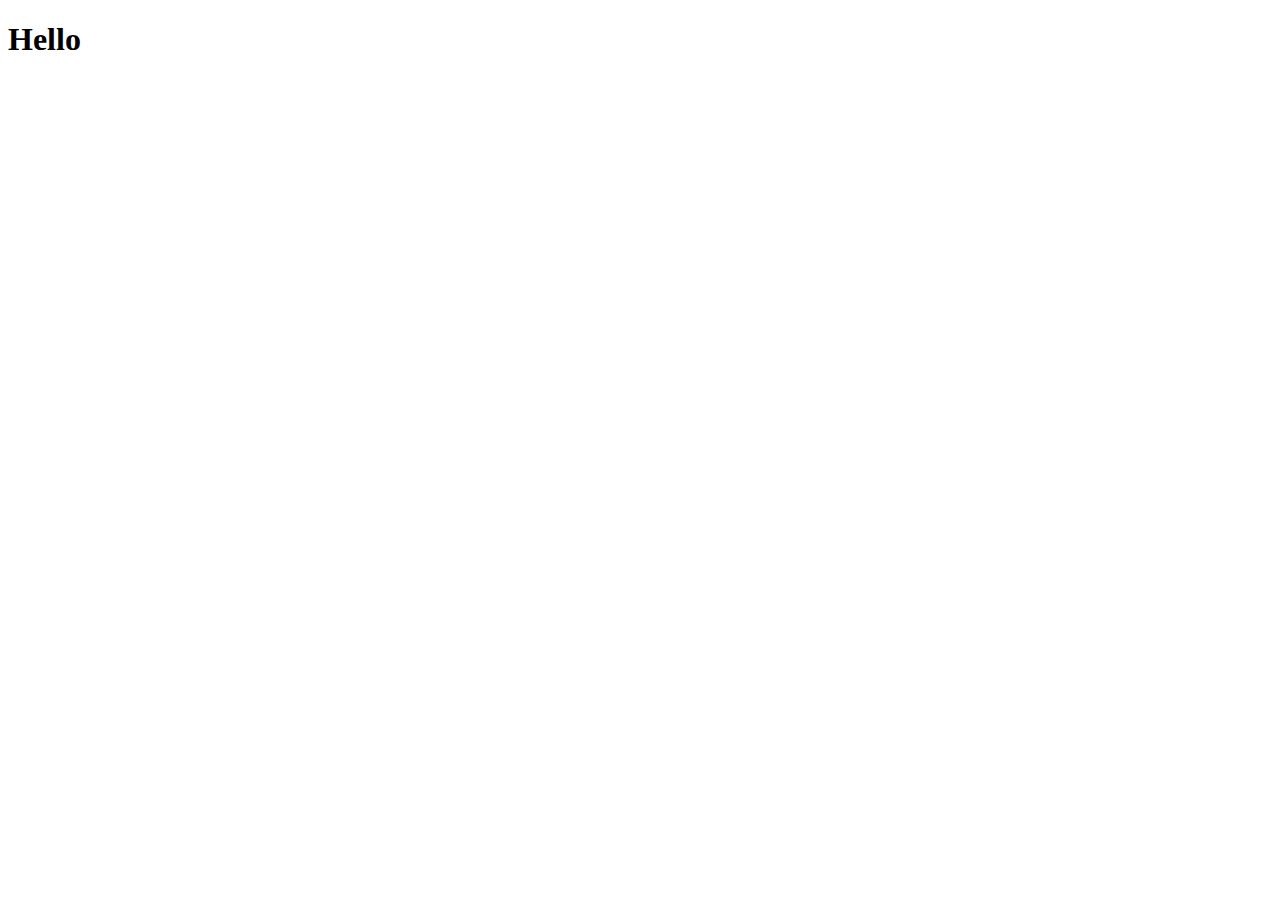
==== index.html @ 02a1d50a "'intial'" ====
<!DOCTYPE html>

<html lang="en">

<head>
    <meta charset="utf-8">
    <meta http-equiv="X-UA-Compatible" content="IE=edge">
    <meta name="viewport" content="width=device-width, initial-scale=1">
    <!-- The above 3 meta tags *must* come first in the head; any other head
         content must come *after* these tags -->
    <title>Hello</title>
    <!-- Bootstrap -->


    <!-- HTML5 shim and Respond.js for IE8 support of HTML5 elements and media queries -->
    <!-- WARNING: Respond.js doesn't work if you view the page via file:// -->
    <!--[if lt IE 9]>
      <script src="https://oss.maxcdn.com/html5shiv/3.7.2/html5shiv.min.js"></script>
      <script src="https://oss.maxcdn.com/respond/1.4.2/respond.min.js"></script>
    <![endif]-->
</head>

<body>
 
<!--@NOTE The repeating form that uses the data above!-->
<h1>Hello</h1>



</body>

</html>
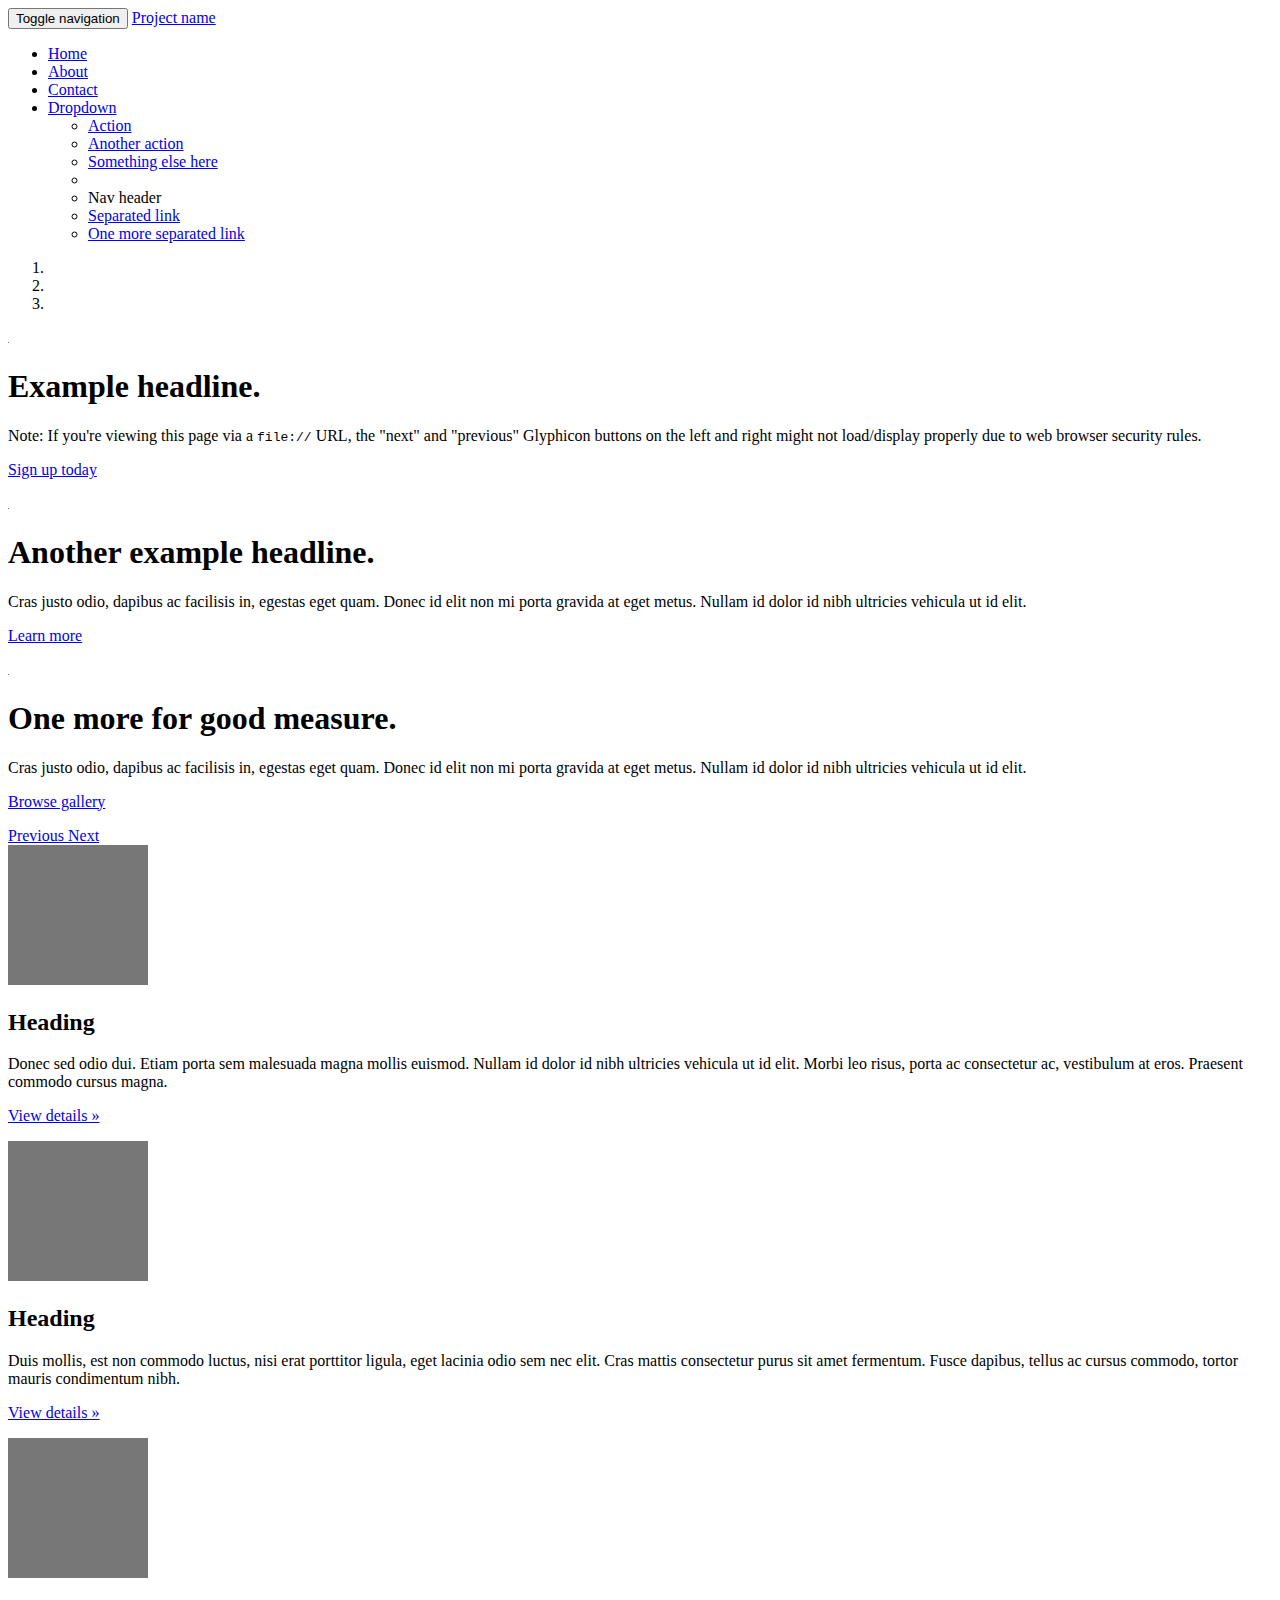
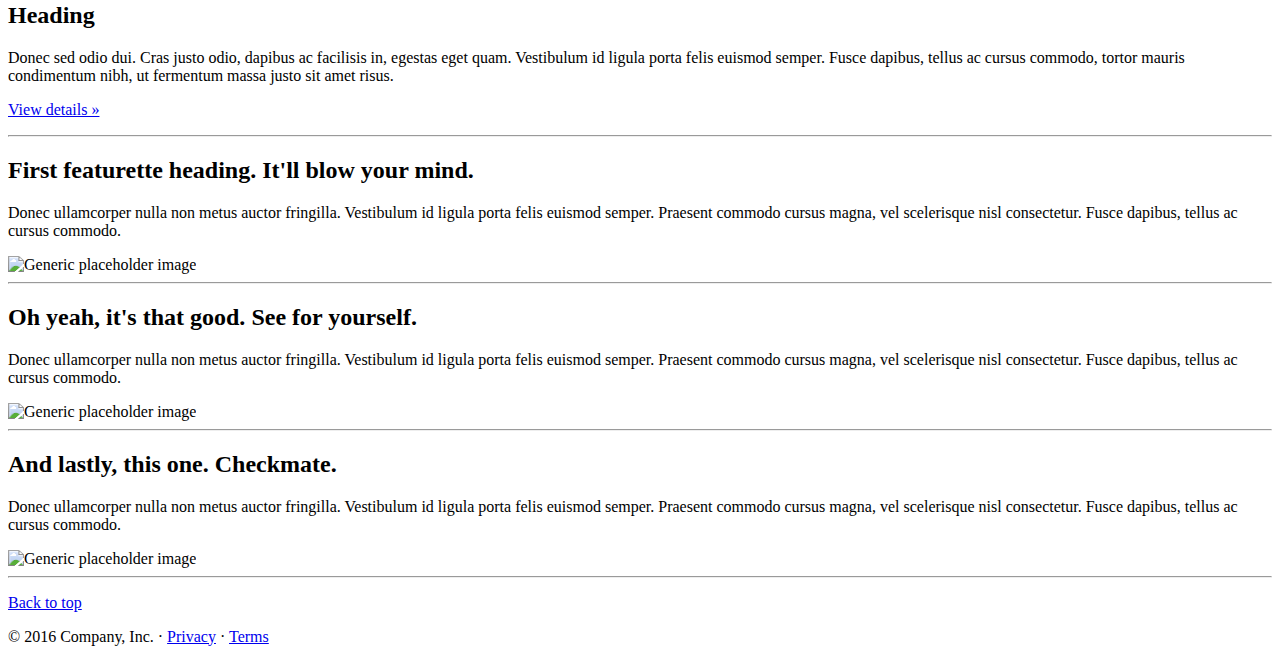
==== commit 7a1600ee: "OK" ====
--- a/index.html
+++ b/index.html
@@ -1,32 +1,226 @@
 <!DOCTYPE html>
-
 <html lang="en">
 
 <head>
     <meta charset="utf-8">
     <meta http-equiv="X-UA-Compatible" content="IE=edge">
     <meta name="viewport" content="width=device-width, initial-scale=1">
-    <!-- The above 3 meta tags *must* come first in the head; any other head
-         content must come *after* these tags -->
-    <title>Hello</title>
-    <!-- Bootstrap -->
-
+    <!-- The above 3 meta tags *must* come first in the head; any other head content must come *after* these tags -->
+    <meta name="description" content="">
+    <meta name="author" content="">
+    <link rel="icon" href="favicon.ico">
+
+    <title>Carousel Template for Bootstrap</title>
+
+    <!-- Bootstrap core CSS -->
+    <link href="css/bootstrap.min.css" rel="stylesheet">
+
+    <!-- IE10 viewport hack for Surface/desktop Windows 8 bug -->
+    <link href="css/ie10-viewport-bug-workaround.css" rel="stylesheet">
+
+    <!-- Just for debugging purposes. Don't actually copy these 2 lines! -->
+    <!--[if lt IE 9]><script src="../../assets/js/ie8-responsive-file-warning.js"></script><![endif]-->
+    <script src="js/ie-emulation-modes-warning.js"></script>
 
     <!-- HTML5 shim and Respond.js for IE8 support of HTML5 elements and media queries -->
-    <!-- WARNING: Respond.js doesn't work if you view the page via file:// -->
     <!--[if lt IE 9]>
-      <script src="https://oss.maxcdn.com/html5shiv/3.7.2/html5shiv.min.js"></script>
+      <script src="https://oss.maxcdn.com/html5shiv/3.7.3/html5shiv.min.js"></script>
       <script src="https://oss.maxcdn.com/respond/1.4.2/respond.min.js"></script>
     <![endif]-->
+
+    <!-- Custom styles for this template -->
+    <link href="css/carousel.css" rel="stylesheet">
 </head>
+<!-- NAVBAR
+================================================== -->
 
 <body>
- 
-<!--@NOTE The repeating form that uses the data above!-->
-<h1>Hello</h1>
-
-
-
+    <div class="navbar-wrapper">
+        <div class="container">
+
+            <nav class="navbar navbar-inverse navbar-static-top">
+                <div class="container">
+                    <div class="navbar-header">
+                        <button type="button" class="navbar-toggle collapsed" data-toggle="collapse" data-target="#navbar" aria-expanded="false" aria-controls="navbar">
+                <span class="sr-only">Toggle navigation</span>
+                <span class="icon-bar"></span>
+                <span class="icon-bar"></span>
+                <span class="icon-bar"></span>
+              </button>
+                        <a class="navbar-brand" href="#">Project name</a>
+                    </div>
+                    <div id="navbar" class="navbar-collapse collapse">
+                        <ul class="nav navbar-nav">
+                            <li class="active"><a href="#">Home</a></li>
+                            <li><a href="#about">About</a></li>
+                            <li><a href="#contact">Contact</a></li>
+                            <li class="dropdown">
+                                <a href="#" class="dropdown-toggle" data-toggle="dropdown" role="button" aria-haspopup="true" aria-expanded="false">Dropdown <span class="caret"></span></a>
+                                <ul class="dropdown-menu">
+                                    <li><a href="#">Action</a></li>
+                                    <li><a href="#">Another action</a></li>
+                                    <li><a href="#">Something else here</a></li>
+                                    <li role="separator" class="divider"></li>
+                                    <li class="dropdown-header">Nav header</li>
+                                    <li><a href="#">Separated link</a></li>
+                                    <li><a href="#">One more separated link</a></li>
+                                </ul>
+                            </li>
+                        </ul>
+                    </div>
+                </div>
+            </nav>
+
+        </div>
+    </div>
+
+
+     <!-- Carousel
+    ================================================== -->
+    <div id="myCarousel" class="carousel slide" data-ride="carousel">
+      <!-- Indicators -->
+      <ol class="carousel-indicators">
+        <li data-target="#myCarousel" data-slide-to="0" class="active"></li>
+        <li data-target="#myCarousel" data-slide-to="1"></li>
+        <li data-target="#myCarousel" data-slide-to="2"></li>
+      </ol>
+      <div class="carousel-inner" role="listbox">
+        <div class="item active">
+          <img class="first-slide" src="[data-uri]" alt="First slide">
+          <div class="container">
+            <div class="carousel-caption">
+              <h1>Example headline.</h1>
+              <p>Note: If you're viewing this page via a <code>file://</code> URL, the "next" and "previous" Glyphicon buttons on the left and right might not load/display properly due to web browser security rules.</p>
+              <p><a class="btn btn-lg btn-primary" href="#" role="button">Sign up today</a></p>
+            </div>
+          </div>
+        </div>
+        <div class="item">
+          <img class="second-slide" src="[data-uri]" alt="Second slide">
+          <div class="container">
+            <div class="carousel-caption">
+              <h1>Another example headline.</h1>
+              <p>Cras justo odio, dapibus ac facilisis in, egestas eget quam. Donec id elit non mi porta gravida at eget metus. Nullam id dolor id nibh ultricies vehicula ut id elit.</p>
+              <p><a class="btn btn-lg btn-primary" href="#" role="button">Learn more</a></p>
+            </div>
+          </div>
+        </div>
+        <div class="item">
+          <img class="third-slide" src="[data-uri]" alt="Third slide">
+          <div class="container">
+            <div class="carousel-caption">
+              <h1>One more for good measure.</h1>
+              <p>Cras justo odio, dapibus ac facilisis in, egestas eget quam. Donec id elit non mi porta gravida at eget metus. Nullam id dolor id nibh ultricies vehicula ut id elit.</p>
+              <p><a class="btn btn-lg btn-primary" href="#" role="button">Browse gallery</a></p>
+            </div>
+          </div>
+        </div>
+      </div>
+      <a class="left carousel-control" href="#myCarousel" role="button" data-slide="prev">
+        <span class="glyphicon glyphicon-chevron-left" aria-hidden="true"></span>
+        <span class="sr-only">Previous</span>
+      </a>
+      <a class="right carousel-control" href="#myCarousel" role="button" data-slide="next">
+        <span class="glyphicon glyphicon-chevron-right" aria-hidden="true"></span>
+        <span class="sr-only">Next</span>
+      </a>
+    </div><!-- /.carousel -->
+
+
+    <!-- Marketing messaging and featurettes
+    ================================================== -->
+    <!-- Wrap the rest of the page in another container to center all the content. -->
+
+    <div class="container marketing">
+
+      <!-- Three columns of text below the carousel -->
+      <div class="row">
+        <div class="col-lg-4">
+          <img class="img-circle" src="[data-uri]" alt="Generic placeholder image" width="140" height="140">
+          <h2>Heading</h2>
+          <p>Donec sed odio dui. Etiam porta sem malesuada magna mollis euismod. Nullam id dolor id nibh ultricies vehicula ut id elit. Morbi leo risus, porta ac consectetur ac, vestibulum at eros. Praesent commodo cursus magna.</p>
+          <p><a class="btn btn-default" href="#" role="button">View details &raquo;</a></p>
+        </div><!-- /.col-lg-4 -->
+        <div class="col-lg-4">
+          <img class="img-circle" src="[data-uri]" alt="Generic placeholder image" width="140" height="140">
+          <h2>Heading</h2>
+          <p>Duis mollis, est non commodo luctus, nisi erat porttitor ligula, eget lacinia odio sem nec elit. Cras mattis consectetur purus sit amet fermentum. Fusce dapibus, tellus ac cursus commodo, tortor mauris condimentum nibh.</p>
+          <p><a class="btn btn-default" href="#" role="button">View details &raquo;</a></p>
+        </div><!-- /.col-lg-4 -->
+        <div class="col-lg-4">
+          <img class="img-circle" src="[data-uri]" alt="Generic placeholder image" width="140" height="140">
+          <h2>Heading</h2>
+          <p>Donec sed odio dui. Cras justo odio, dapibus ac facilisis in, egestas eget quam. Vestibulum id ligula porta felis euismod semper. Fusce dapibus, tellus ac cursus commodo, tortor mauris condimentum nibh, ut fermentum massa justo sit amet risus.</p>
+          <p><a class="btn btn-default" href="#" role="button">View details &raquo;</a></p>
+        </div><!-- /.col-lg-4 -->
+      </div><!-- /.row -->
+
+
+      <!-- START THE FEATURETTES -->
+
+      <hr class="featurette-divider">
+
+      <div class="row featurette">
+        <div class="col-md-7">
+          <h2 class="featurette-heading">First featurette heading. <span class="text-muted">It'll blow your mind.</span></h2>
+          <p class="lead">Donec ullamcorper nulla non metus auctor fringilla. Vestibulum id ligula porta felis euismod semper. Praesent commodo cursus magna, vel scelerisque nisl consectetur. Fusce dapibus, tellus ac cursus commodo.</p>
+        </div>
+        <div class="col-md-5">
+          <img class="featurette-image img-responsive center-block" data-src="holder.js/500x500/auto" alt="Generic placeholder image">
+        </div>
+      </div>
+
+      <hr class="featurette-divider">
+
+      <div class="row featurette">
+        <div class="col-md-7 col-md-push-5">
+          <h2 class="featurette-heading">Oh yeah, it's that good. <span class="text-muted">See for yourself.</span></h2>
+          <p class="lead">Donec ullamcorper nulla non metus auctor fringilla. Vestibulum id ligula porta felis euismod semper. Praesent commodo cursus magna, vel scelerisque nisl consectetur. Fusce dapibus, tellus ac cursus commodo.</p>
+        </div>
+        <div class="col-md-5 col-md-pull-7">
+          <img class="featurette-image img-responsive center-block" data-src="holder.js/500x500/auto" alt="Generic placeholder image">
+        </div>
+      </div>
+
+      <hr class="featurette-divider">
+
+      <div class="row featurette">
+        <div class="col-md-7">
+          <h2 class="featurette-heading">And lastly, this one. <span class="text-muted">Checkmate.</span></h2>
+          <p class="lead">Donec ullamcorper nulla non metus auctor fringilla. Vestibulum id ligula porta felis euismod semper. Praesent commodo cursus magna, vel scelerisque nisl consectetur. Fusce dapibus, tellus ac cursus commodo.</p>
+        </div>
+        <div class="col-md-5">
+          <img class="featurette-image img-responsive center-block" data-src="holder.js/500x500/auto" alt="Generic placeholder image">
+        </div>
+      </div>
+
+      <hr class="featurette-divider">
+
+      <!-- /END THE FEATURETTES -->
+
+        <!-- FOOTER -->
+        <footer>
+            <p class="pull-right"><a href="#">Back to top</a></p>
+            <p>&copy; 2016 Company, Inc. &middot; <a href="#">Privacy</a> &middot; <a href="#">Terms</a></p>
+        </footer>
+
+    </div>
+    <!-- /.container -->
+
+
+    <!-- Bootstrap core JavaScript
+    ================================================== -->
+    <!-- Placed at the end of the document so the pages load faster -->
+    <script src="https://ajax.googleapis.com/ajax/libs/jquery/1.12.4/jquery.min.js"></script>
+    <script>
+        window.jQuery || document.write('<script src="../../assets/js/vendor/jquery.min.js"><\/script>')
+
+    </script>
+    <script src="js/bootstrap.min.js"></script>
+    <!-- Just to make our placeholder images work. Don't actually copy the next line! -->
+    <script src="js/vendor/holder.min.js"></script>
+    <!-- IE10 viewport hack for Surface/desktop Windows 8 bug -->
+    <script src="js/ie10-viewport-bug-workaround.js"></script>
 </body>
 
-</html>+</html>
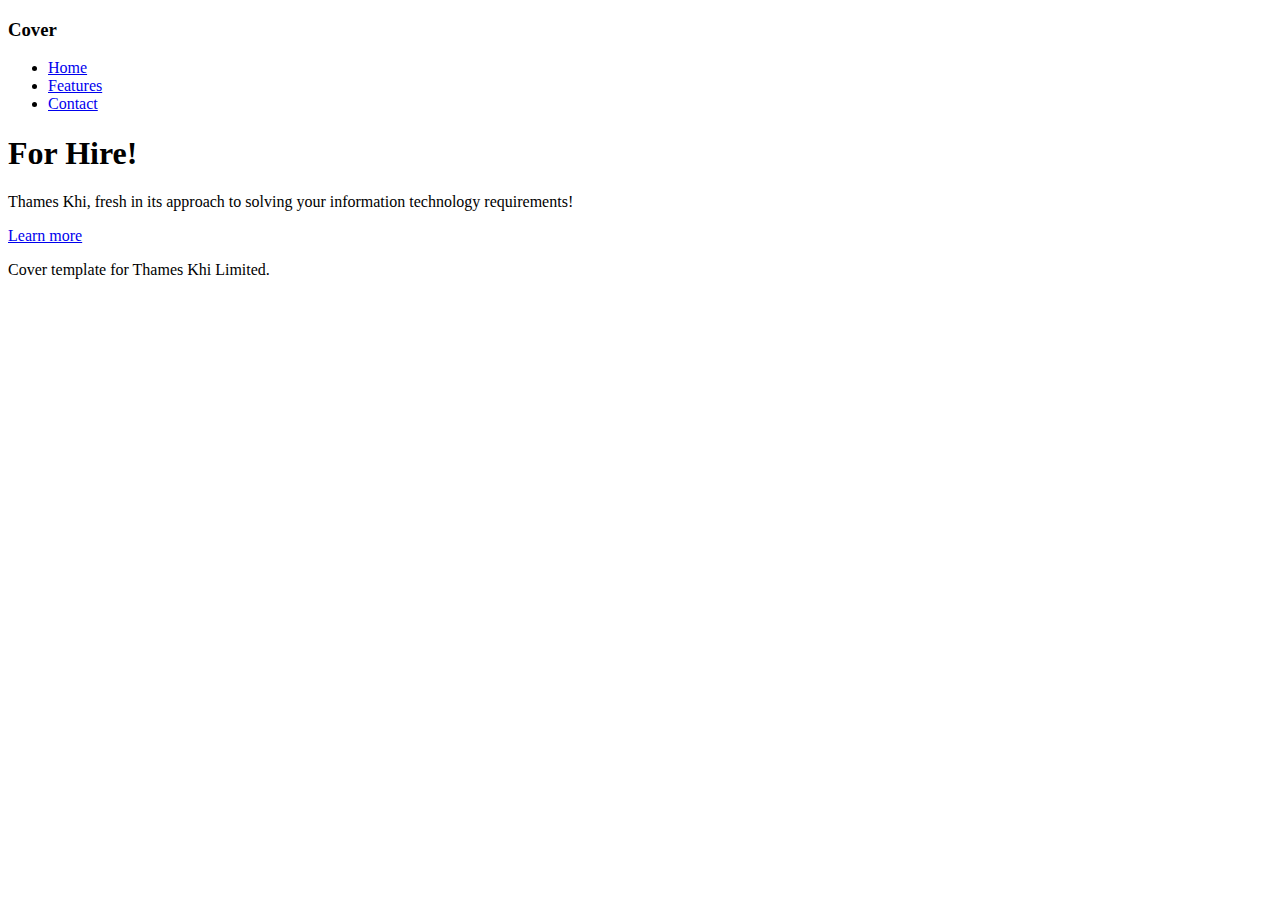
==== commit 9d740ee7: "OK" ====
--- a/index.html
+++ b/index.html
@@ -1,7 +1,6 @@
 <!DOCTYPE html>
 <html lang="en">
-
-<head>
+  <head>
     <meta charset="utf-8">
     <meta http-equiv="X-UA-Compatible" content="IE=edge">
     <meta name="viewport" content="width=device-width, initial-scale=1">
@@ -10,13 +9,16 @@
     <meta name="author" content="">
     <link rel="icon" href="favicon.ico">
 
-    <title>Carousel Template for Bootstrap</title>
+    <title>Cover Template for Bootstrap</title>
 
     <!-- Bootstrap core CSS -->
     <link href="css/bootstrap.min.css" rel="stylesheet">
 
     <!-- IE10 viewport hack for Surface/desktop Windows 8 bug -->
     <link href="css/ie10-viewport-bug-workaround.css" rel="stylesheet">
+
+    <!-- Custom styles for this template -->
+    <link href="css/cover.css" rel="stylesheet">
 
     <!-- Just for debugging purposes. Don't actually copy these 2 lines! -->
     <!--[if lt IE 9]><script src="../../assets/js/ie8-responsive-file-warning.js"></script><![endif]-->
@@ -27,200 +29,56 @@
       <script src="https://oss.maxcdn.com/html5shiv/3.7.3/html5shiv.min.js"></script>
       <script src="https://oss.maxcdn.com/respond/1.4.2/respond.min.js"></script>
     <![endif]-->
+  </head>
 
-    <!-- Custom styles for this template -->
-    <link href="css/carousel.css" rel="stylesheet">
-</head>
-<!-- NAVBAR
-================================================== -->
+  <body>
 
-<body>
-    <div class="navbar-wrapper">
-        <div class="container">
+    <div class="site-wrapper">
 
-            <nav class="navbar navbar-inverse navbar-static-top">
-                <div class="container">
-                    <div class="navbar-header">
-                        <button type="button" class="navbar-toggle collapsed" data-toggle="collapse" data-target="#navbar" aria-expanded="false" aria-controls="navbar">
-                <span class="sr-only">Toggle navigation</span>
-                <span class="icon-bar"></span>
-                <span class="icon-bar"></span>
-                <span class="icon-bar"></span>
-              </button>
-                        <a class="navbar-brand" href="#">Project name</a>
-                    </div>
-                    <div id="navbar" class="navbar-collapse collapse">
-                        <ul class="nav navbar-nav">
-                            <li class="active"><a href="#">Home</a></li>
-                            <li><a href="#about">About</a></li>
-                            <li><a href="#contact">Contact</a></li>
-                            <li class="dropdown">
-                                <a href="#" class="dropdown-toggle" data-toggle="dropdown" role="button" aria-haspopup="true" aria-expanded="false">Dropdown <span class="caret"></span></a>
-                                <ul class="dropdown-menu">
-                                    <li><a href="#">Action</a></li>
-                                    <li><a href="#">Another action</a></li>
-                                    <li><a href="#">Something else here</a></li>
-                                    <li role="separator" class="divider"></li>
-                                    <li class="dropdown-header">Nav header</li>
-                                    <li><a href="#">Separated link</a></li>
-                                    <li><a href="#">One more separated link</a></li>
-                                </ul>
-                            </li>
-                        </ul>
-                    </div>
-                </div>
-            </nav>
+      <div class="site-wrapper-inner">
+
+        <div class="cover-container">
+
+          <div class="masthead clearfix">
+            <div class="inner">
+              <h3 class="masthead-brand">Cover</h3>
+              <nav>
+                <ul class="nav masthead-nav">
+                  <li class="active"><a href="#">Home</a></li>
+                  <li><a href="#">Features</a></li>
+                  <li><a href="#">Contact</a></li>
+                </ul>
+              </nav>
+            </div>
+          </div>
+
+          <div class="inner cover">
+            <h1 class="cover-heading">For Hire!</h1>
+            <p class="lead">Thames Khi, fresh in its approach to solving your information technology requirements!</p>
+            <p class="lead">
+              <a href="#" class="btn btn-lg btn-default">Learn more</a>
+            </p>
+          </div>
+
+          <div class="mastfoot">
+            <div class="inner">
+              <p>Cover template for Thames Khi Limited.</p>
+            </div>
+          </div>
 
         </div>
-    </div>
 
-
-     <!-- Carousel
-    ================================================== -->
-    <div id="myCarousel" class="carousel slide" data-ride="carousel">
-      <!-- Indicators -->
-      <ol class="carousel-indicators">
-        <li data-target="#myCarousel" data-slide-to="0" class="active"></li>
-        <li data-target="#myCarousel" data-slide-to="1"></li>
-        <li data-target="#myCarousel" data-slide-to="2"></li>
-      </ol>
-      <div class="carousel-inner" role="listbox">
-        <div class="item active">
-          <img class="first-slide" src="[data-uri]" alt="First slide">
-          <div class="container">
-            <div class="carousel-caption">
-              <h1>Example headline.</h1>
-              <p>Note: If you're viewing this page via a <code>file://</code> URL, the "next" and "previous" Glyphicon buttons on the left and right might not load/display properly due to web browser security rules.</p>
-              <p><a class="btn btn-lg btn-primary" href="#" role="button">Sign up today</a></p>
-            </div>
-          </div>
-        </div>
-        <div class="item">
-          <img class="second-slide" src="[data-uri]" alt="Second slide">
-          <div class="container">
-            <div class="carousel-caption">
-              <h1>Another example headline.</h1>
-              <p>Cras justo odio, dapibus ac facilisis in, egestas eget quam. Donec id elit non mi porta gravida at eget metus. Nullam id dolor id nibh ultricies vehicula ut id elit.</p>
-              <p><a class="btn btn-lg btn-primary" href="#" role="button">Learn more</a></p>
-            </div>
-          </div>
-        </div>
-        <div class="item">
-          <img class="third-slide" src="[data-uri]" alt="Third slide">
-          <div class="container">
-            <div class="carousel-caption">
-              <h1>One more for good measure.</h1>
-              <p>Cras justo odio, dapibus ac facilisis in, egestas eget quam. Donec id elit non mi porta gravida at eget metus. Nullam id dolor id nibh ultricies vehicula ut id elit.</p>
-              <p><a class="btn btn-lg btn-primary" href="#" role="button">Browse gallery</a></p>
-            </div>
-          </div>
-        </div>
-      </div>
-      <a class="left carousel-control" href="#myCarousel" role="button" data-slide="prev">
-        <span class="glyphicon glyphicon-chevron-left" aria-hidden="true"></span>
-        <span class="sr-only">Previous</span>
-      </a>
-      <a class="right carousel-control" href="#myCarousel" role="button" data-slide="next">
-        <span class="glyphicon glyphicon-chevron-right" aria-hidden="true"></span>
-        <span class="sr-only">Next</span>
-      </a>
-    </div><!-- /.carousel -->
-
-
-    <!-- Marketing messaging and featurettes
-    ================================================== -->
-    <!-- Wrap the rest of the page in another container to center all the content. -->
-
-    <div class="container marketing">
-
-      <!-- Three columns of text below the carousel -->
-      <div class="row">
-        <div class="col-lg-4">
-          <img class="img-circle" src="[data-uri]" alt="Generic placeholder image" width="140" height="140">
-          <h2>Heading</h2>
-          <p>Donec sed odio dui. Etiam porta sem malesuada magna mollis euismod. Nullam id dolor id nibh ultricies vehicula ut id elit. Morbi leo risus, porta ac consectetur ac, vestibulum at eros. Praesent commodo cursus magna.</p>
-          <p><a class="btn btn-default" href="#" role="button">View details &raquo;</a></p>
-        </div><!-- /.col-lg-4 -->
-        <div class="col-lg-4">
-          <img class="img-circle" src="[data-uri]" alt="Generic placeholder image" width="140" height="140">
-          <h2>Heading</h2>
-          <p>Duis mollis, est non commodo luctus, nisi erat porttitor ligula, eget lacinia odio sem nec elit. Cras mattis consectetur purus sit amet fermentum. Fusce dapibus, tellus ac cursus commodo, tortor mauris condimentum nibh.</p>
-          <p><a class="btn btn-default" href="#" role="button">View details &raquo;</a></p>
-        </div><!-- /.col-lg-4 -->
-        <div class="col-lg-4">
-          <img class="img-circle" src="[data-uri]" alt="Generic placeholder image" width="140" height="140">
-          <h2>Heading</h2>
-          <p>Donec sed odio dui. Cras justo odio, dapibus ac facilisis in, egestas eget quam. Vestibulum id ligula porta felis euismod semper. Fusce dapibus, tellus ac cursus commodo, tortor mauris condimentum nibh, ut fermentum massa justo sit amet risus.</p>
-          <p><a class="btn btn-default" href="#" role="button">View details &raquo;</a></p>
-        </div><!-- /.col-lg-4 -->
-      </div><!-- /.row -->
-
-
-      <!-- START THE FEATURETTES -->
-
-      <hr class="featurette-divider">
-
-      <div class="row featurette">
-        <div class="col-md-7">
-          <h2 class="featurette-heading">First featurette heading. <span class="text-muted">It'll blow your mind.</span></h2>
-          <p class="lead">Donec ullamcorper nulla non metus auctor fringilla. Vestibulum id ligula porta felis euismod semper. Praesent commodo cursus magna, vel scelerisque nisl consectetur. Fusce dapibus, tellus ac cursus commodo.</p>
-        </div>
-        <div class="col-md-5">
-          <img class="featurette-image img-responsive center-block" data-src="holder.js/500x500/auto" alt="Generic placeholder image">
-        </div>
       </div>
 
-      <hr class="featurette-divider">
-
-      <div class="row featurette">
-        <div class="col-md-7 col-md-push-5">
-          <h2 class="featurette-heading">Oh yeah, it's that good. <span class="text-muted">See for yourself.</span></h2>
-          <p class="lead">Donec ullamcorper nulla non metus auctor fringilla. Vestibulum id ligula porta felis euismod semper. Praesent commodo cursus magna, vel scelerisque nisl consectetur. Fusce dapibus, tellus ac cursus commodo.</p>
-        </div>
-        <div class="col-md-5 col-md-pull-7">
-          <img class="featurette-image img-responsive center-block" data-src="holder.js/500x500/auto" alt="Generic placeholder image">
-        </div>
-      </div>
-
-      <hr class="featurette-divider">
-
-      <div class="row featurette">
-        <div class="col-md-7">
-          <h2 class="featurette-heading">And lastly, this one. <span class="text-muted">Checkmate.</span></h2>
-          <p class="lead">Donec ullamcorper nulla non metus auctor fringilla. Vestibulum id ligula porta felis euismod semper. Praesent commodo cursus magna, vel scelerisque nisl consectetur. Fusce dapibus, tellus ac cursus commodo.</p>
-        </div>
-        <div class="col-md-5">
-          <img class="featurette-image img-responsive center-block" data-src="holder.js/500x500/auto" alt="Generic placeholder image">
-        </div>
-      </div>
-
-      <hr class="featurette-divider">
-
-      <!-- /END THE FEATURETTES -->
-
-        <!-- FOOTER -->
-        <footer>
-            <p class="pull-right"><a href="#">Back to top</a></p>
-            <p>&copy; 2016 Company, Inc. &middot; <a href="#">Privacy</a> &middot; <a href="#">Terms</a></p>
-        </footer>
-
     </div>
-    <!-- /.container -->
-
 
     <!-- Bootstrap core JavaScript
     ================================================== -->
     <!-- Placed at the end of the document so the pages load faster -->
     <script src="https://ajax.googleapis.com/ajax/libs/jquery/1.12.4/jquery.min.js"></script>
-    <script>
-        window.jQuery || document.write('<script src="../../assets/js/vendor/jquery.min.js"><\/script>')
-
-    </script>
+    <script>window.jQuery || document.write('<script src="../../assets/js/vendor/jquery.min.js"><\/script>')</script>
     <script src="js/bootstrap.min.js"></script>
-    <!-- Just to make our placeholder images work. Don't actually copy the next line! -->
-    <script src="js/vendor/holder.min.js"></script>
     <!-- IE10 viewport hack for Surface/desktop Windows 8 bug -->
     <script src="js/ie10-viewport-bug-workaround.js"></script>
-</body>
-
+  </body>
 </html>
